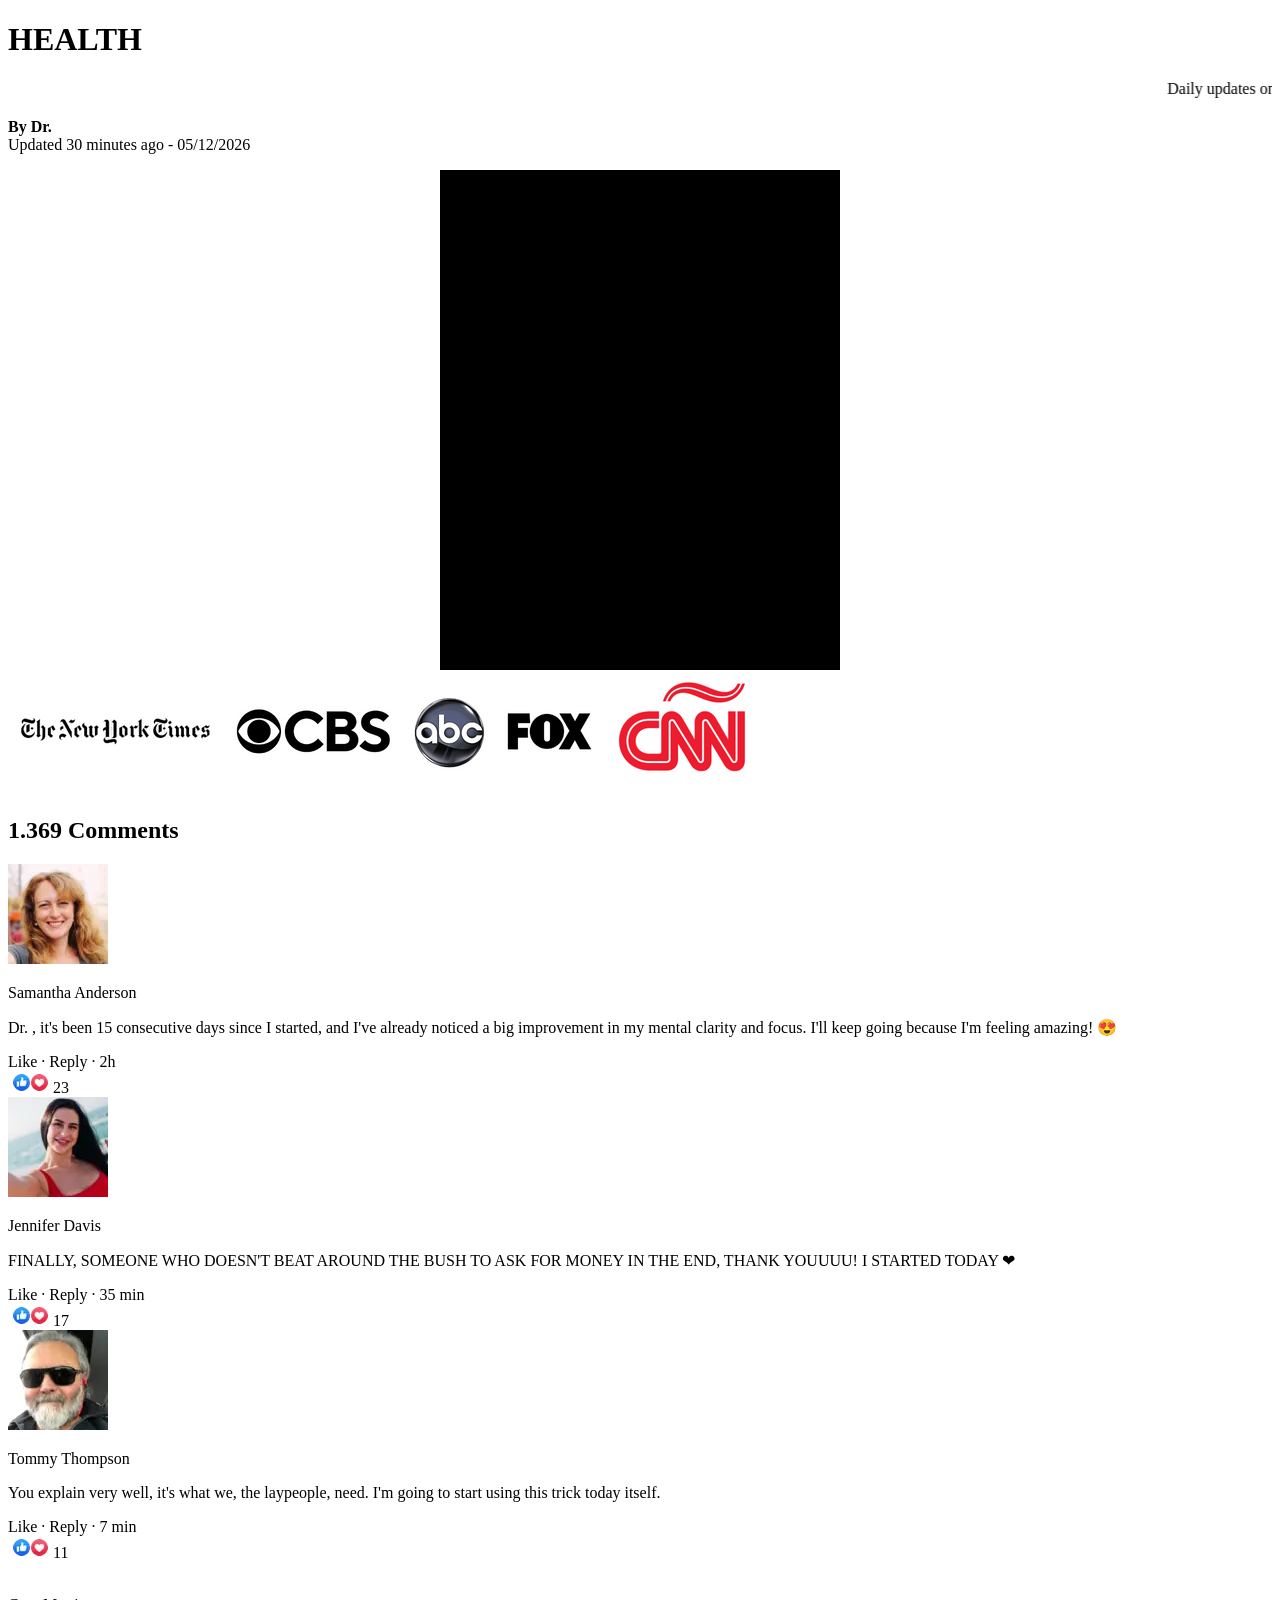
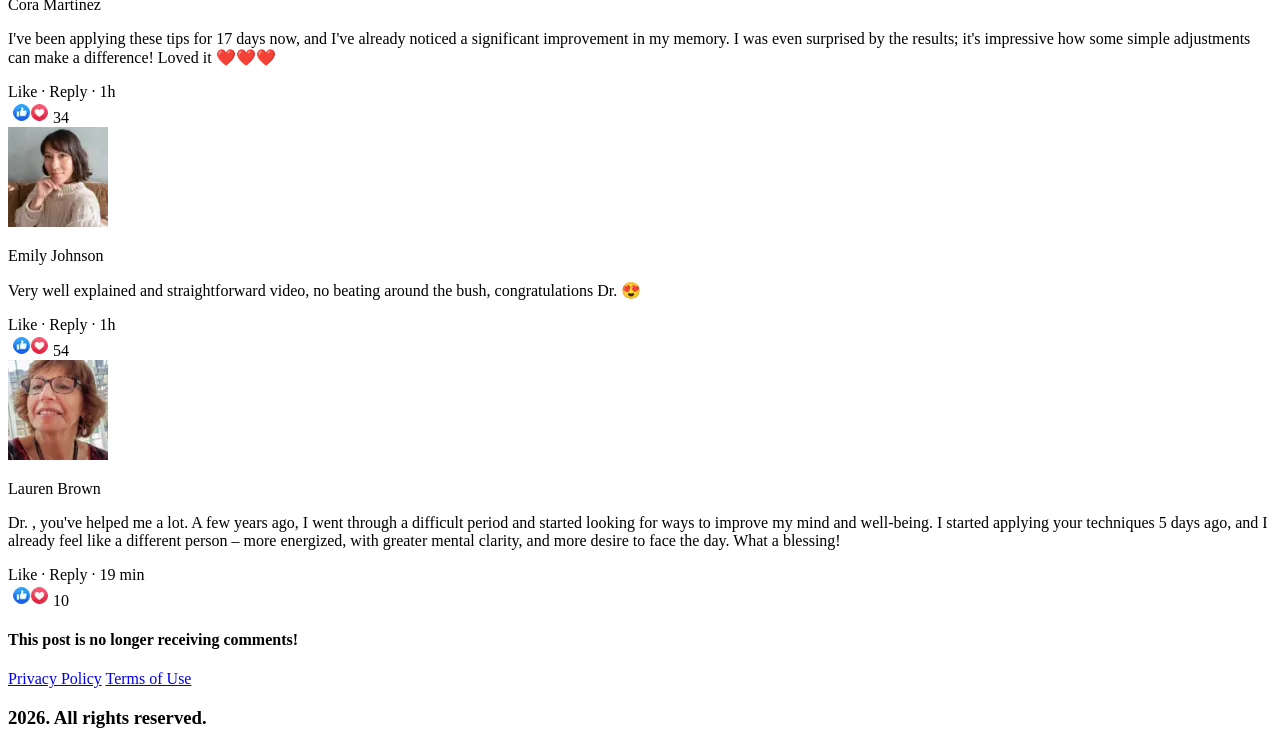
==== memo-buygoods-iqhoney-lead3/index.html @ 9ce4d17e "Add files via upload" ====
<!DOCTYPE html><html><head>
    <meta charset="UTF-8">
    <meta name="viewport" content="width=device-width, initial-scale=1">
    <title>Secret Recipe</title>

    <!-- ORIENTAÇÃO: INICIO - SCRIPT VELOCIDADE VTURB  -->
    <script type="text/javascript" defer="" src="js/track_1.js"></script><script>!function(i,n){i._plt=i._plt||(n&&n.timeOrigin?n.timeOrigin+n.now():Date.now())}(window,performance);</script>
<link rel="preload" href="https://scripts.converteai.net/c0d39cc6-8a5f-4690-9d0f-24b5ee19bbb8/players/6a429cb041e08577fc368ef1/v4/player.js" as="script">
<link rel="preload" href="https://scripts.converteai.net/lib/js/smartplayer-wc/v4/smartplayer.js" as="script">
<link rel="preload" href="https://cdn.converteai.net/c0d39cc6-8a5f-4690-9d0f-24b5ee19bbb8/6a429c55aa3aacde342ce385/main.m3u8" as="fetch">
<link rel="dns-prefetch" href="https://cdn.converteai.net">
<link rel="dns-prefetch" href="https://scripts.converteai.net">
<link rel="dns-prefetch" href="https://images.converteai.net">
<link rel="dns-prefetch" href="https://license.vturb.com">
    <!-- ORIENTAÇÃO:  FIM - SCRIPT VELOCIDADE VTURB -->

    <!-- SCRIPT TRACKEAMENTO REDTRACK -->
    <script type="text/javascript" src="js/track.js"></script>
    <!--  SCRIPT TRACKEAMENTO REDTRACK  -->

    <!-- SCRIPT BUYGOODS -->
  <script>var mysrc = "https://tracking.buygoods.com/track/?a=12857&firstcookie=0"+"&tracking_redirect=&referrer="+encodeURIComponent(document.referrer)+"&sessid2="+ReadCookie('sessid2')+"&product=iqh2,iqh3,iqh6&vid1=&vid2=&vid3=&caller_url="+encodeURIComponent(window.location.href); if(typeof add_to_cart !== 'undefined') { mysrc = mysrc+'&add_to_cart='+add_to_cart; } var newScript = document.createElement('script'); newScript.type = 'text/javascript'; newScript.defer = true; newScript.src = mysrc; var s = document.getElementsByTagName('script')[0]; s.parentNode.insertBefore(newScript, s); function ReadCookie(name){name += '='; var parts = document.cookie.split(/;\s*/);for (var i = 0; i < parts.length; i++) {var part = parts[i]; if (part.indexOf(name) == 0) return part.substring(name.length)} return '';}</script>

 <script type="text/javascript">setTimeout(function () {var i = document.createElement("iframe"),oid = new URLSearchParams(window.location.search);i.async = true;i.style="display:none";i.setAttribute("src", "https://buygoods.com/affiliates/go/conversion/iframe/bg?a=12857&t=aa36a09cfcac761cbf1d70aeefa74dc1&s="+ReadCookie('sessid2'));document.body.appendChild(i);}, 1000);</script>
    <!-- FIM SCRIPT BUYGOODS -->

    <script src="https://cdn.tailwindcss.com"></script>
    <style>
      .esconder {
        display: none;
      }
    </style>

    <style>
      .cta-pulse {
        animation: 1s ease-in-out infinite alternate pulsar;
      }

      @keyframes pulsar {
        0% {
          transform: scale(1);
        }
        100% {
          transform: scale(1.1);
        }
      }

      .cursor-icon {
        position: absolute;
        right: 15px;
        bottom: -15px;
        font-size: 1.8em;
        animation: bounce 1s infinite;
      }

      @keyframes bounce {
        0%,
        20%,
        50%,
        80%,
        100% {
          transform: translateY(0);
          transform: rotate(325deg);
        }
        40% {
          transform: translateY(-10px);
        }
        60% {
          transform: translateY(-5px);
          transform: rotate(325deg);
        }
      }

      .stock-marquee-container {
        width: 100%;
        color: white;
        overflow: hidden;
        font-weight: 700;
        white-space: nowrap;
        box-sizing: border-box;
        font-size: 1.5rem;
        font-weight: 500;
        text-align: center;
        position: relative;
        text-transform: uppercase;
        max-width: 100%;
      }

      .stock-marquee-content {
        font-weight: 900;
        display: inline-block;
        padding-right: 50px;
        animation: marquee 150s linear infinite;
      }

      .stock-marquee-content span {
        padding-right: 50px;
      }

      @keyframes marquee {
        0% {
          transform: translateX(0%);
        }
        100% {
          transform: translateX(-100%);
        }
      }
    </style>
  <script src="js/player.js" async=""></script></head>
  <body>
    <main id="container" class="w-full font-['Open_Sans',sans-serif]">
      <header class="flex items-center justify-between bg-[#a70c0c] px-5 py-2.5">
        <!-- Título Header -->
        <h1 class="m-0 grow text-center text-[1.7rem] font-normal text-white min-[997px]:text-[2rem]">
          HEALTH
        </h1>
        <!--<img src="assets/img/lista.webp">-->
      </header>

      <!-- Letreiro -->
      <marquee class="bg-[#810505] py-1 text-[11px] font-normal uppercase tracking-[2px] text-white">
        Daily updates on wellness and health - Daily updates on wellness and
        health - Daily updates on wellness and health - Daily updates on
        wellness and health
      </marquee>

      <section class="mx-auto w-full">
        <!-- Título principal -->

        <p class="mx-auto max-w-[1200px] px-3 pb-[15px] pt-2.5 text-left text-xs text-[#54595f]">
          <!-- ORIENTAÇÃO: INICIO- NOME EXPERT-->
          <b class="text-[13px] font-bold text-black">By Dr. </b>
          <!-- ORIENTAÇÃO: FIM - NOME EXPERT-->
          <br>Updated 30 minutes ago - <span class="data_atual">12/06/2026</span>
        </p>

        <div class="mx-auto max-w-[800px] px-3 pb-[15px] pt-[15px] text-center">
          <!-- ORIENTAÇÃO: VTURB INICIO-->
          <vturb-smartplayer id="vid-6a429cb041e08577fc368ef1" style="display: block; margin: 0 auto; width: 100%; max-width: 400px;"><div class="vturb-player-placeholder" style="position: relative; width: 100%; padding: 125% 0 0; z-index: 0; background-color: black;"></div></vturb-smartplayer> <script type="text/javascript"> var s=document.createElement("script"); s.src="https://scripts.converteai.net/c0d39cc6-8a5f-4690-9d0f-24b5ee19bbb8/players/6a429cb041e08577fc368ef1/v4/player.js", s.async=!0,document.head.appendChild(s); </script>
          <!-- ORIENTAÇÃO: VTURB FIM  -->
        </div>

        <div class="mx-auto max-w-[1200px] px-3 pb-[15px] pt-[5px] text-center">
          <img src="images/ADV-PORTAIS.webp" class="mx-auto mt-5 w-full max-w-[500px] min-[997px]:w-4/5" alt="">
        </div>

        <div class="esconder">
          <section class="bg-[#d41212] p-2.5 text-center font-bold text-white">
            <div class="stock-marquee-container">
              <div class="stock-marquee-content">
                <span>Last bottles left: <span class="counter_left">81</span></span>
                <span>Last bottles left: <span class="counter_left">81</span></span>
                <span>Last bottles left: <span class="counter_left">81</span></span>
                <span>Last bottles left: <span class="counter_left">81</span></span>
                <span>Last bottles left: <span class="counter_left">81</span></span>
                <span>Last bottles left: <span class="counter_left">81</span></span>
                <span>Last bottles left: <span class="counter_left">81</span></span>
                <span>Last bottles left: <span class="counter_left">81</span></span>
                <span>Last bottles left: <span class="counter_left">81</span></span>
                <span>Last bottles left: <span class="counter_left">81</span></span>
                <span>Last bottles left: <span class="counter_left">81</span></span>
                <span>Last bottles left: <span class="counter_left">81</span></span>
                <span>Last bottles left: <span class="counter_left">81</span></span>
                <span>Last bottles left: <span class="counter_left">81</span></span>
                <span>Last bottles left: <span class="counter_left">81</span></span>
                <span>Last bottles left: <span class="counter_left">81</span></span>
              </div>
            </div>
          </section>

          <!--<section class="mx-auto max-w-[1200px] p-6 text-center">-->
          <!--  <div class="grid gap-3 md:grid-cols-3 md:items-center">-->
              <!-- 6 Jars -->
          <!--    <div>-->
          <!--      <a-->
          <!--        href="#"-->
          <!--        class="oferta-um block h-full rounded-[8px] border-2 border-[#0A7879] bg-[#DCFFF8] text-center text-[#424242] no-underline shadow-[0_10px_30px_rgba(0,0,0,0.1)] transition hover:-translate-y-1 smartplayer-scroll-event"-->
          <!--      >-->
          <!--        <div class="flex h-full flex-col">-->
          <!--          <div-->
          <!--            class="rounded-t-[6px] bg-[#0A7879] p-3 text-[1.1em] font-bold uppercase text-white"-->
          <!--          >-->
          <!--            BEST VALUE!-->
          <!--          </div>-->
          <!--          <div-->
          <!--            class="flex flex-row items-center gap-2 p-3 md:flex-col md:p-5"-->
          <!--          >-->
          <!--            <div class="w-1/2 md:w-full">-->
          <!--              <div class="text-[1.4em] font-bold md:text-[2.2em]">-->
          <!--                <b>6 BOTTLES</b>-->
          <!--              </div>-->
          <!--              <p-->
          <!--                class="mb-2 text-xs font-semibold text-[#757575] md:mb-5 md:text-base"-->
          <!--              >-->
          <!--                Our Recommended Option-->
          <!--              </p>-->

          <!--              <img-->
          <!--                src="assets/img/Mockup-06-ampliado.webp"-->
          <!--                class="mx-auto block h-auto max-h-[150px] w-auto"-->
          <!--                alt="6 Jars"-->
          <!--              />-->
          <!--            </div>-->

          <!--            <span id="order-n"></span>-->
          <!--            <div class="flex w-1/2 flex-col justify-center md:w-full">-->
          <!--              <div>-->
          <!--                <div-->
          <!--                  class="mb-0 flex items-center justify-center md:mb-[25px]"-->
          <!--                >-->
          <!--                  <b-->
          <!--                    class="text-[3em] font-bold leading-none text-[#424242] md:text-[4.5em]"-->
          <!--                  >-->
          <!--                    <sup class="text-[0.45em]">$</sup>49-->
          <!--                  </b>-->
          <!--                  <span-->
          <!--                    class="ml-2 text-base font-semibold text-[#757575] md:text-[1.2em]"-->
          <!--                  >-->
          <!--                    PER<br />BOTTLE-->
          <!--                  </span>-->
          <!--                </div>-->
          <!--                <ul-->
          <!--                  class="mx-auto mb-0 inline-block w-full list-none p-0 text-left md:mb-2.5 md:w-4/5"-->
          <!--                >-->
          <!--                  <li-->
          <!--                    class="mb-2 flex w-full items-center justify-center rounded-[8px] border-2 border-dotted border-[#fbc02d] bg-[#fffde7] text-center text-[0.6em] md:text-[0.8em] font-semibold text-[#424242]"-->
          <!--                  >-->
          <!--                    <span-->
          <!--                      class="mr-2.5 text-[1.2em] font-bold text-[#4caf50]"-->
          <!--                      >✓</span-->
          <!--                    >-->
          <!--                    YOU SAVE $294!-->
          <!--                  </li>-->
          <!--                  <li-->
          <!--                    class="mb-2 flex w-full items-center justify-center rounded-[8px] border-2 border-dotted border-[#fbc02d] bg-[#fffde7] text-center text-[0.6em] md:text-[0.8em] font-semibold text-[#424242]"-->
          <!--                  >-->
          <!--                    <span-->
          <!--                      class="mr-2.5 text-[1.2em] font-bold text-[#4caf50]"-->
          <!--                      >✓</span-->
          <!--                    >-->
          <!--                    BIGGEST DISCOUNT-->
          <!--                  </li>-->
          <!--                  <li-->
          <!--                    class="mb-2 flex w-full items-center justify-center rounded-[8px] border-2 border-dotted border-[#fbc02d] bg-[#fffde7] text-center text-[0.6em] md:text-[0.8em] font-semibold text-[#424242]"-->
          <!--                  >-->
          <!--                    <span-->
          <!--                      class="mr-2.5 text-[1.2em] font-bold text-[#4caf50]"-->
          <!--                      >✓</span-->
          <!--                    >-->
          <!--                    60 DAYS GUARANTEE-->
          <!--                  </li>-->
          <!--                  <li-->
          <!--                    class="mb-2 flex w-full items-center justify-center rounded-[8px] border-2 border-dotted border-[#fbc02d] bg-[#fffde7] text-center text-[0.6em] md:text-[0.8em] font-semibold text-[#424242]"-->
          <!--                  >-->
          <!--                    <span-->
          <!--                      class="mr-2.5 text-[1.2em] font-bold text-[#4caf50]"-->
          <!--                      >✓</span-->
          <!--                    >-->
          <!--                    3 FREE EBOOKS!-->
          <!--                  </li>-->
          <!--                </ul>-->
          <!--              </div>-->

          <!--              <div>-->
          <!--                <div-->
          <!--                  class="cta-pulse mx-auto my-4 w-[95%] cursor-pointer rounded bg-gradient-to-b from-[#01b319] to-[#04960d] px-1 py-2.5 font-['Roboto',sans-serif] text-[20px] md:text-[28px] font-bold leading-[1.1em] text-white shadow-[0_0_10px_rgba(0,0,0,0.5)]"-->
          <!--                >-->
          <!--                  Add to cart <span class="cursor-icon">👆</span>-->
          <!--                </div>-->
          <!--                <img-->
          <!--                  src="assets/img/card.webp"-->
          <!--                  alt="Cards"-->
          <!--                  class="mx-auto w-full mb-2 max-w-[180px] hidden sm:block"-->
          <!--                />-->
          <!--              </div>-->
          <!--              <div class="text-[#757575]">-->
          <!--                <div>-->
          <!--                  Total: <s>$588</s>-->
          <!--                  <b class="text-[#424242]">$294</b>-->
          <!--                </div>-->
          <!--                <div class="font-semibold text-[#424242]">-->
          <!--                  + FREE SHIPPING-->
          <!--                </div>-->
          <!--              </div>-->
          <!--            </div>-->
          <!--          </div>-->
          <!--        </div>-->
          <!--      </a>-->
          <!--    </div>-->

              <!-- 3 Jars -->
          <!--    <div>-->
          <!--      <a-->
          <!--        href="#"-->
          <!--        title="3 Jars"-->
          <!--        class="oferta-dois block h-full rounded-[8px] border border-[#96e6d6] bg-white text-center text-[#424242] no-underline shadow-[0_4px_15px_rgba(0,0,0,0.05)] transition hover:-translate-y-1"-->
          <!--      >-->
          <!--        <div class="flex h-full flex-col">-->
          <!--          <div-->
          <!--            class="rounded-t-[6px] bg-[#96e6d6] p-3 font-semibold text-[#424242]"-->
          <!--          >-->
          <!--            Most Popular-->
          <!--          </div>-->
          <!--          <div-->
          <!--            class="flex flex-row items-center gap-4 p-3 md:flex-col md:gap-4 md:p-5"-->
          <!--          >-->
          <!--            <div class="w-1/2 md:w-full">-->
          <!--              <div class="text-[1.4em] font-bold md:text-[2.2em]">-->
          <!--                <b>3 BOTTLES</b>-->
          <!--              </div>-->
          <!--              <img-->
          <!--                src="assets/img/Mockup-03-ampliado.webp"-->
          <!--                class="mx-auto h-auto max-h-[110px] w-auto md:max-h-[120px]"-->
          <!--                alt="3 Jars"-->
          <!--              />-->
          <!--            </div>-->
          <!--            <div class="flex w-1/2 flex-col justify-center md:w-full">-->
          <!--              <div>-->
          <!--                <div-->
          <!--                  class="mb-0 flex items-center justify-center md:mb-[25px]"-->
          <!--                >-->
          <!--                  <b-->
          <!--                    class="text-[3em] font-bold text-[#424242] md:text-[4.5em]"-->
          <!--                  >-->
          <!--                    <sup class="text-[0.45em]">$</sup>69-->
          <!--                  </b>-->
          <!--                  <span-->
          <!--                    class="ml-2 text-base font-semibold text-[#757575] md:text-[1.2em]"-->
          <!--                  >-->
          <!--                    PER<br />BOTTLE-->
          <!--                  </span>-->
          <!--                </div>-->
          <!--                <ul-->
          <!--                  class="mx-auto mb-0 inline-block w-full list-none p-0 text-left md:mb-2.5 md:w-4/5"-->
          <!--                >-->
          <!--                  <li-->
          <!--                    class="mb-2 flex w-full items-center justify-center rounded-[8px] border-2 border-dotted border-[#fbc02d] bg-[#fffde7] text-center text-[0.6em] md:text-[0.8em] font-semibold text-[#424242]"-->
          <!--                  >-->
          <!--                    <span-->
          <!--                      class="mr-2.5 text-[1.2em] font-bold text-[#4caf50]"-->
          <!--                      >✓</span-->
          <!--                    >-->
          <!--                    YOU SAVE $240!-->
          <!--                  </li>-->
          <!--                  <li-->
          <!--                    class="mb-2 flex w-full items-center justify-center rounded-[8px] border-2 border-dotted border-[#fbc02d] bg-[#fffde7] text-center text-[0.6em] md:text-[0.8em] font-semibold text-[#424242]"-->
          <!--                  >-->
          <!--                    <span-->
          <!--                      class="mr-2.5 text-[1.2em] font-bold text-[#4caf50]"-->
          <!--                      >✓</span-->
          <!--                    >-->
          <!--                    60 DAYS GUARANTEE-->
          <!--                  </li>-->
          <!--                </ul>-->
          <!--              </div>-->
          <!--              <div>-->
          <!--                <div-->
          <!--                  class="mx-auto my-4 w-[95%] cursor-pointer rounded-[7px] bg-gradient-to-b from-[#01b319] to-[#04960d] px-1 py-2.5 font-['Roboto',sans-serif] text-[20px] md:text-[28px] font-bold leading-[1.1em] text-white shadow-[0_0_10px_rgba(0,0,0,0.5)]"-->
          <!--                >-->
          <!--                  Add to cart-->
          <!--                </div>-->
          <!--                <img-->
          <!--                  src="assets/img/card.webp"-->
          <!--                  alt="Cards"-->
          <!--                  class="mx-auto w-full mb-2 max-w-[180px] hidden sm:block"-->
          <!--                />-->
          <!--              </div>-->
          <!--              <div class="text-[#757575]">-->
          <!--                <div>-->
          <!--                  Total: <s>$447</s>-->
          <!--                  <b class="text-[#424242]">$207</b>-->
          <!--                </div>-->
          <!--                <div class="font-semibold text-[#424242]">-->
          <!--                  + FREE SHIPPING-->
          <!--                </div>-->
          <!--              </div>-->
          <!--            </div>-->
          <!--          </div>-->
          <!--        </div>-->
          <!--      </a>-->
          <!--    </div>-->

              <!-- 1 jar -->
          <!--    <div>-->
          <!--      <a-->
          <!--        href="#"-->
          <!--        title="1 jar"-->
          <!--        class="oferta-tres block h-full rounded-[8px] border border-[#96e6d6] bg-white text-center text-[#424242] no-underline shadow-[0_4px_15px_rgba(0,0,0,0.05)] transition hover:-translate-y-1"-->
          <!--      >-->
          <!--        <div class="flex h-full flex-col">-->
          <!--          <div-->
          <!--            class="rounded-t-[6px] bg-[#96e6d6] p-3 font-semibold text-[#424242]"-->
          <!--          >-->
          <!--            Basic-->
          <!--          </div>-->
          <!--          <div-->
          <!--            class="flex flex-row items-center gap-4 p-3 md:flex-col md:gap-4 md:p-5"-->
          <!--          >-->
          <!--            <div class="w-1/2 md:w-full">-->
          <!--              <div class="text-[1.4em] font-bold md:text-[2.2em]">-->
          <!--                <b>2 BOTTLES</b>-->
          <!--              </div>-->
          <!--              <img-->
          <!--                src="assets/img/Mockup-02-ampliado.webp"-->
          <!--                class="mx-auto h-auto max-h-[110px] w-auto md:max-h-[120px]"-->
          <!--                alt="1 jar"-->
          <!--              />-->
          <!--            </div>-->
          <!--            <div class="flex w-1/2 flex-col justify-center md:w-full">-->
          <!--              <div>-->
          <!--                <div-->
          <!--                  class="mb-0 flex items-center justify-center md:mb-[25px]"-->
          <!--                >-->
          <!--                  <b-->
          <!--                    class="text-[3em] font-bold text-[#424242] md:text-[4.5em]"-->
          <!--                  >-->
          <!--                    <sup class="text-[0.45em]">$</sup>79-->
          <!--                  </b>-->
          <!--                  <span-->
          <!--                    class="ml-2 text-base font-semibold text-[#757575] md:text-[1.2em]"-->
          <!--                  >-->
          <!--                    PER<br />BOTTLE-->
          <!--                  </span>-->
          <!--                </div>-->
          <!--                <ul-->
          <!--                  class="mx-auto mb-0 inline-block w-full list-none p-0 text-left md:mb-2.5 md:w-4/5"-->
          <!--                >-->
          <!--                  <li-->
          <!--                    class="mb-2 flex w-full items-center justify-center rounded-[8px] border-2 border-dotted border-[#fbc02d] bg-[#fffde7] text-center text-[0.6em] md:text-[0.8em] font-semibold text-[#424242]"-->
          <!--                  >-->
          <!--                    <span-->
          <!--                      class="mr-2.5 text-[1.2em] font-bold text-[#4caf50]"-->
          <!--                      >✓</span-->
          <!--                    >-->
          <!--                    YOU SAVE $140!-->
          <!--                  </li>-->
          <!--                  <li-->
          <!--                    class="mb-2 flex w-full items-center justify-center rounded-[8px] border-2 border-dotted border-[#fbc02d] bg-[#fffde7] text-center text-[0.6em] md:text-[0.8em] font-semibold text-[#424242]"-->
          <!--                  >-->
          <!--                    <span-->
          <!--                      class="mr-2.5 text-[1.2em] font-bold text-[#4caf50]"-->
          <!--                      >✓</span-->
          <!--                    >-->
          <!--                    60 DAYS GUARANTEE-->
          <!--                  </li>-->
          <!--                </ul>-->
          <!--              </div>-->

          <!--              <div>-->
          <!--                <div-->
          <!--                  class="mx-auto my-4 w-[95%] cursor-pointer rounded-[7px] bg-gradient-to-b from-[#01b319] to-[#04960d] px-1 py-2.5 font-['Roboto',sans-serif] text-[20px] md:text-[28px] font-bold leading-[1.1em] text-white shadow-[0_0_10px_rgba(0,0,0,0.5)]"-->
          <!--                >-->
          <!--                  Add to cart-->
          <!--                </div>-->
          <!--                <img-->
          <!--                  src="assets/img/card.webp"-->
          <!--                  alt="Cards"-->
          <!--                  class="mx-auto w-full mb-2 max-w-[180px] hidden sm:block"-->
          <!--                />-->
          <!--              </div>-->
          <!--              <div class="text-[#757575]">-->
          <!--                <div>-->
          <!--                  Total: <s>$298</s>-->
          <!--                  <b class="text-[#424242]">$158</b>-->
          <!--                </div>-->
          <!--                <div class="font-semibold text-[#424242]">-->
          <!--                  + SHIPPING-->
          <!--                </div>-->
          <!--              </div>-->
          <!--            </div>-->
          <!--          </div>-->
          <!--        </div>-->
          <!--      </a>-->
          <!--    </div>-->
          <!--  </div>-->
          <!--</section>-->
                    <section class="mx-auto max-w-[1200px] p-6 text-center">
            <div class="grid gap-3 md:grid-cols-3 md:items-center">
              <!-- 6 Jars -->
              <div>
                <a href="https://go.usfoxnews.site/click/3" class="oferta-um block h-full rounded-[8px] border-2 border-[#0A7879] bg-[#DCFFF8] text-center text-[#424242] no-underline shadow-[0_10px_30px_rgba(0,0,0,0.1)] transition hover:-translate-y-1 smartplayer-scroll-event">
                  <div class="flex h-full flex-col">
                    <div class="rounded-t-[6px] bg-[#0A7879] p-3 text-[1.1em] font-bold uppercase text-white">
                      BEST VALUE!
                    </div>
                    <div class="flex flex-row items-center gap-2 p-3 md:flex-col md:p-5">
                      <div class="w-1/2 md:w-full">
                        <div class="text-[1.4em] font-bold md:text-[2.2em]">
                          <b>6 Jars</b>
                        </div>
                        <p class="mb-2 text-xs font-semibold text-[#757575] md:mb-5 md:text-base">
                          Our Recommended Option
                        </p>

                        <img src="images/Mockup-06-ampliado.webp" class="mx-auto block h-auto md:max-h-[200px] w-auto" alt="6 Jars">
                      </div>

                      <span id="order-n"></span>
                      <div class="flex w-1/2 flex-col justify-center md:w-full">
                        <div>
                          <div class="mb-0 flex items-center justify-center md:mb-[25px]">
                            <b class="text-[3em] font-bold leading-none text-[#424242] md:text-[4.5em]">
                              <sup class="text-[0.45em]">$</sup>49
                            </b>
                            <span class="ml-2 text-base font-semibold text-[#757575] md:text-[1.2em]">
                              PER<br>JAR
                            </span>
                          </div>
                          <ul class="mx-auto mb-0 inline-block w-full list-none p-0 text-left md:mb-2.5 md:w-4/5">
                            <li class="mb-2 flex w-full items-center justify-center rounded-[8px] border-2 border-dotted border-[#fbc02d] bg-[#fffde7] text-center text-[0.6em] md:text-[0.8em] font-semibold text-[#424242]">
                              <span class="mr-2.5 text-[1.2em] font-bold text-[#4caf50]">✓</span>
                              YOU SAVE $294!
                            </li>
                            <li class="mb-2 flex w-full items-center justify-center rounded-[8px] border-2 border-dotted border-[#fbc02d] bg-[#fffde7] text-center text-[0.6em] md:text-[0.8em] font-semibold text-[#424242]">
                              <span class="mr-2.5 text-[1.2em] font-bold text-[#4caf50]">✓</span>
                              BIGGEST DISCOUNT
                            </li>
                            <li class="mb-2 flex w-full items-center justify-center rounded-[8px] border-2 border-dotted border-[#fbc02d] bg-[#fffde7] text-center text-[0.6em] md:text-[0.8em] font-semibold text-[#424242]">
                              <span class="mr-2.5 text-[1.2em] font-bold text-[#4caf50]">✓</span>
                              60 DAYS GUARANTEE
                            </li>
                            <li class="mb-2 flex w-full items-center justify-center rounded-[8px] border-2 border-dotted border-[#fbc02d] bg-[#fffde7] text-center text-[0.6em] md:text-[0.8em] font-semibold text-[#424242]">
                              <span class="mr-2.5 text-[1.2em] font-bold text-[#4caf50]">✓</span>
                              3 FREE EBOOKS!
                            </li>
                          </ul>
                        </div>

                        <div>
                          <div class="cta-pulse mx-auto my-4 w-[95%] cursor-pointer rounded bg-gradient-to-b from-[#01b319] to-[#04960d] px-1 py-2.5 font-['Roboto',sans-serif] text-[20px] md:text-[28px] font-bold leading-[1.1em] text-white shadow-[0_0_10px_rgba(0,0,0,0.5)]">
                            Add to cart <span class="cursor-icon">👆</span>
                          </div>
                          <img src="images/card.webp" alt="Cards" class="mx-auto w-full mb-2 max-w-[180px] hidden sm:block">
                        </div>
                        <div class="text-[#757575]">
                          <div>
                            Total: <s>$588</s>
                            <b class="text-[#424242]">$294</b>
                          </div>
                          <div class="font-semibold text-[#424242]">
                            + FREE SHIPPING
                          </div>
                        </div>
                      </div>
                    </div>
                  </div>
                </a>
              </div>

              <!-- 3 Jars -->
              <div>
                <a href="https://go.usfoxnews.site/click/2" title="3 Jars" class="oferta-dois block h-full rounded-[8px] border border-[#96e6d6] bg-white text-center text-[#424242] no-underline shadow-[0_4px_15px_rgba(0,0,0,0.05)] transition hover:-translate-y-1">
                  <div class="flex h-full flex-col">
                    <div class="rounded-t-[6px] bg-[#96e6d6] p-3 font-semibold text-[#424242]">
                      Most Popular
                    </div>
                    <div class="flex flex-row items-center gap-4 p-3 md:flex-col md:gap-4 md:p-5">
                      <div class="w-1/2 md:w-full">
                        <div class="text-[1.4em] font-bold md:text-[2.2em]">
                          <b>3 Jars</b>
                        </div>
                        <img src="images/Mockup-03-ampliado.webp" class="mx-auto h-auto w-auto md:max-h-[240px]" alt="3 Jars">
                      </div>
                      <div class="flex w-1/2 flex-col justify-center md:w-full">
                        <div>
                          <div class="mb-0 flex items-center justify-center md:mb-[25px]">
                            <b class="text-[3em] font-bold text-[#424242] md:text-[4.5em]">
                              <sup class="text-[0.45em]">$</sup>69
                            </b>
                            <span class="ml-2 text-base font-semibold text-[#757575] md:text-[1.2em]">
                              PER<br>JAR
                            </span>
                          </div>
                          <ul class="mx-auto mb-0 inline-block w-full list-none p-0 text-left md:mb-2.5 md:w-4/5">
                            <li class="mb-2 flex w-full items-center justify-center rounded-[8px] border-2 border-dotted border-[#fbc02d] bg-[#fffde7] text-center text-[0.6em] md:text-[0.8em] font-semibold text-[#424242]">
                              <span class="mr-2.5 text-[1.2em] font-bold text-[#4caf50]">✓</span>
                              YOU SAVE $240!
                            </li>
                            <li class="mb-2 flex w-full items-center justify-center rounded-[8px] border-2 border-dotted border-[#fbc02d] bg-[#fffde7] text-center text-[0.6em] md:text-[0.8em] font-semibold text-[#424242]">
                              <span class="mr-2.5 text-[1.2em] font-bold text-[#4caf50]">✓</span>
                              60 DAYS GUARANTEE
                            </li>
                          </ul>
                        </div>
                        <div>
                          <div class="mx-auto my-4 w-[95%] cursor-pointer rounded-[7px] bg-gradient-to-b from-[#01b319] to-[#04960d] px-1 py-2.5 font-['Roboto',sans-serif] text-[20px] md:text-[28px] font-bold leading-[1.1em] text-white shadow-[0_0_10px_rgba(0,0,0,0.5)]">
                            Add to cart
                          </div>
                          <img src="images/card.webp" alt="Cards" class="mx-auto w-full mb-2 max-w-[180px] hidden sm:block">
                        </div>
                        <div class="text-[#757575]">
                          <div>
                            Total: <s>$447</s>
                            <b class="text-[#424242]">$207</b>
                          </div>
                          <div class="font-semibold text-[#424242]">
                            + FREE SHIPPING
                          </div>
                        </div>
                      </div>
                    </div>
                  </div>
                </a>
              </div>

              <!-- 1 jar -->
              <div>
                <a href="https://go.usfoxnews.site/click/1" title="1 jar" class="oferta-tres block h-full rounded-[8px] border border-[#96e6d6] bg-white text-center text-[#424242] no-underline shadow-[0_4px_15px_rgba(0,0,0,0.05)] transition hover:-translate-y-1">
                  <div class="flex h-full flex-col">
                    <div class="rounded-t-[6px] bg-[#96e6d6] p-3 font-semibold text-[#424242]">
                      Basic
                    </div>
                    <div class="flex flex-row items-center gap-4 p-3 md:flex-col md:gap-4 md:p-5">
                      <div class="w-1/2 md:w-full">
                        <div class="text-[1.4em] font-bold md:text-[2.2em]">
                          <b>2 Jars</b>
                        </div>
                        <img src="images/Mockup-02-ampliado.webp" class="mx-auto h-auto w-auto md:max-h-[240px]" alt="1 jar">
                      </div>
                      <div class="flex w-1/2 flex-col justify-center md:w-full">
                        <div>
                          <div class="mb-0 flex items-center justify-center md:mb-[25px]">
                            <b class="text-[3em] font-bold text-[#424242] md:text-[4.5em]">
                              <sup class="text-[0.45em]">$</sup>79
                            </b>
                            <span class="ml-2 text-base font-semibold text-[#757575] md:text-[1.2em]">
                              PER<br>JAR
                            </span>
                          </div>
                          <ul class="mx-auto mb-0 inline-block w-full list-none p-0 text-left md:mb-2.5 md:w-4/5">
                            <li class="mb-2 flex w-full items-center justify-center rounded-[8px] border-2 border-dotted border-[#fbc02d] bg-[#fffde7] text-center text-[0.6em] md:text-[0.8em] font-semibold text-[#424242]">
                              <span class="mr-2.5 text-[1.2em] font-bold text-[#4caf50]">✓</span>
                              YOU SAVE $140!
                            </li>
                            <li class="mb-2 flex w-full items-center justify-center rounded-[8px] border-2 border-dotted border-[#fbc02d] bg-[#fffde7] text-center text-[0.6em] md:text-[0.8em] font-semibold text-[#424242]">
                              <span class="mr-2.5 text-[1.2em] font-bold text-[#4caf50]">✓</span>
                              60 DAYS GUARANTEE
                            </li>
                          </ul>
                        </div>

                        <div>
                          <div class="mx-auto my-4 w-[95%] cursor-pointer rounded-[7px] bg-gradient-to-b from-[#01b319] to-[#04960d] px-1 py-2.5 font-['Roboto',sans-serif] text-[20px] md:text-[28px] font-bold leading-[1.1em] text-white shadow-[0_0_10px_rgba(0,0,0,0.5)]">
                            Add to cart
                          </div>
                          <img src="images/card.webp" alt="Cards" class="mx-auto w-full mb-2 max-w-[180px] hidden sm:block">
                        </div>
                        <div class="text-[#757575]">
                          <div>
                            Total: <s>$298</s>
                            <b class="text-[#424242]">$158</b>
                          </div>
                          <div class="font-semibold text-[#424242]">
                            + SHIPPING
                          </div>
                        </div>
                      </div>
                    </div>
                  </div>
                </a>
              </div>
            </div>
          </section>
        </div>
        <div id="fb-comments" class="mx-auto w-full max-w-[1200px] px-3 pb-6 font-['Segoe_UI_Historic','Segoe_UI',Helvetica,Arial,sans-serif] text-[13px] min-[576px]:text-base">
          <h2 class="mb-2.5 mt-[2.125em] text-left text-[1.1em] font-normal text-[#555]">
            <b>1.369 Comments</b>
          </h2>
          <div class="flex flex-col gap-5 rounded-[8px] border border-[#e9ebee] px-5 pb-0 pt-5">
            <div class="relative flex w-full max-w-full items-start justify-start gap-2.5" data-comment-id="1">
              <img decoding="async" class="max-h-12 max-w-12 rounded-full object-cover" src="images/1.webp" alt="">
              <div class="w-full">
                <div class="rounded-[8px] bg-[#f0f2f5] px-3 pb-3 pt-1.5 font-normal text-[#050505]">
                  <p class="m-0 max-w-max cursor-pointer text-base font-bold text-[#365899]">
                    Samantha Anderson
                  </p>
                  <!-- ORIENTAÇÃO: TROCAR NOME EXPERT-->
                  <p class="m-0 text-left text-base font-normal text-[#050505]">
                    Dr. , it's been 15 consecutive days since I started, and
                    I've already noticed a big improvement in my mental clarity
                    and focus. I'll keep going because I'm feeling amazing! 😍
                  </p>
                </div>
                <div class="ml-3 mt-0.5 flex items-center justify-start gap-[0.3125em] text-[0.8em] font-semibold text-[#888]">
                  <like class="cursor-pointer">Like</like>
                  <span class="font-normal">·</span>
                  <answer class="cursor-default">Reply</answer>
                  <span class="font-normal">·</span>
                  <time class="font-normal">2h</time>
                </div>
              </div>
              <div class="absolute bottom-[-0.625em] right-0 flex items-center rounded-full border-2 border-[#eaebef] bg-white py-px pl-0 pr-1 text-[0.875em] text-[#888] min-[576px]:bottom-0">
                <img src="images/likes.webp" alt="">23
              </div>
            </div>

            <div class="relative mb-3 ml-[3.625em] flex max-w-[calc(100%_-_3.625em)] items-start justify-start gap-2.5" data-comment-id="6b">
              <img decoding="async" class="max-h-12 max-w-12 rounded-full object-cover" src="images/55.webp" alt="">
              <div class="w-full">
                <div class="rounded-[8px] bg-[#f0f2f5] px-3 pb-3 pt-1.5 font-normal text-[#050505]">
                  <p class="m-0 max-w-max cursor-pointer text-base font-bold text-[#365899]">
                    Jennifer Davis
                  </p>
                  <p class="m-0 text-left text-base font-normal text-[#050505]">
                    FINALLY, SOMEONE WHO DOESN'T BEAT AROUND THE BUSH TO ASK FOR
                    MONEY IN THE END, THANK YOUUUU! I STARTED TODAY ❤
                  </p>
                </div>
                <div class="ml-3 mt-0.5 flex items-center justify-start gap-[0.3125em] text-[0.8em] font-semibold text-[#888]">
                  <like class="cursor-pointer">Like</like>
                  <span class="font-normal">·</span>
                  <answer class="cursor-default">Reply</answer>
                  <span class="font-normal">·</span>
                  <time class="font-normal">35 min</time>
                </div>
              </div>
              <div class="absolute bottom-[-0.625em] right-0 flex items-center rounded-full border-2 border-[#eaebef] bg-white py-px pl-0 pr-1 text-[0.875em] leading-none text-[#888] min-[576px]:bottom-0">
                <img src="images/likes.webp" alt="">17
              </div>
            </div>

            <div class="relative -mt-3 mb-3 ml-[3.625em] flex max-w-[calc(100%_-_3.625em)] items-start justify-start gap-2.5" data-comment-id="6b">
              <img decoding="async" class="max-h-12 max-w-12 rounded-full object-cover" src="images/3.webp" alt="">
              <div class="w-full">
                <div class="rounded-[8px] bg-[#f0f2f5] px-3 pb-3 pt-1.5 font-normal text-[#050505]">
                  <p class="m-0 max-w-max cursor-pointer text-base font-bold text-[#365899]">
                    Tommy Thompson
                  </p>
                  <p class="m-0 text-left text-base font-normal text-[#050505]">
                    You explain very well, it's what we, the laypeople, need.
                    I'm going to start using this trick today itself.
                  </p>
                </div>
                <div class="ml-3 mt-0.5 flex items-center justify-start gap-[0.3125em] text-[0.8em] font-semibold text-[#888]">
                  <like class="cursor-pointer">Like</like>
                  <span class="font-normal">·</span>
                  <answer class="cursor-default">Reply</answer>
                  <span class="font-normal">·</span>
                  <time class="font-normal">7 min</time>
                </div>
              </div>
              <div class="absolute bottom-[-0.625em] right-0 flex items-center rounded-full border-2 border-[#eaebef] bg-white py-px pl-0 pr-1 text-[0.875em] leading-none text-[#888] min-[576px]:bottom-0">
                <img src="images/likes.webp" alt="">11
              </div>
            </div>

            <div class="relative flex w-full max-w-full items-start justify-start gap-2.5" data-comment-id="3">
              <img decoding="async" class="max-h-12 max-w-12 rounded-full object-cover" src="assets/img/2-1.webp" alt="">
              <div class="w-full">
                <div class="rounded-[8px] bg-[#f0f2f5] px-3 pb-3 pt-1.5 font-normal text-[#050505]">
                  <p class="m-0 max-w-max cursor-pointer text-base font-bold text-[#365899]">
                    Cora Martinez
                  </p>
                  <p class="m-0 text-left text-base font-normal text-[#050505]">
                    I've been applying these tips for 17 days now, and I've
                    already noticed a significant improvement in my memory. I
                    was even surprised by the results; it's impressive how some
                    simple adjustments can make a difference! Loved it ❤️❤️❤️
                  </p>
                </div>
                <div class="ml-3 mt-0.5 flex items-center justify-start gap-[0.3125em] text-[0.8em] font-semibold text-[#888]">
                  <like class="cursor-pointer">Like</like>
                  <span class="font-normal">·</span>
                  <answer class="cursor-default">Reply</answer>
                  <span class="font-normal">·</span>
                  <time class="font-normal">1h</time>
                </div>
              </div>
              <div class="absolute bottom-[-0.625em] right-0 flex items-center rounded-full border-2 border-[#eaebef] bg-white py-px pl-0 pr-1 text-[0.875em] leading-none text-[#888] min-[576px]:bottom-0">
                <img src="images/likes.webp" alt="">34
              </div>
            </div>

            <div class="relative flex w-full max-w-full items-start justify-start gap-2.5" data-comment-id="4">
              <img decoding="async" class="max-h-12 max-w-12 rounded-full object-cover" src="images/44.webp" alt="">
              <div class="w-full">
                <div class="rounded-[8px] bg-[#f0f2f5] px-3 pb-3 pt-1.5 font-normal text-[#050505]">
                  <p class="m-0 max-w-max cursor-pointer text-base font-bold text-[#365899]">
                    Emily Johnson
                  </p>
                  <!-- ORIENTAÇÃO: TROCAR NOME EXPERT-->
                  <p class="m-0 text-left text-base font-normal text-[#050505]">
                    Very well explained and straightforward video, no beating
                    around the bush, congratulations Dr. 😍
                  </p>
                </div>
                <div class="ml-3 mt-0.5 flex items-center justify-start gap-[0.3125em] text-[0.8em] font-semibold text-[#888]">
                  <like class="cursor-pointer">Like</like>
                  <span class="font-normal">·</span>
                  <answer class="cursor-default">Reply</answer>
                  <span class="font-normal">·</span>
                  <time class="font-normal">1h</time>
                </div>
              </div>
              <div class="absolute bottom-[-0.625em] right-0 flex items-center rounded-full border-2 border-[#eaebef] bg-white py-px pl-0 pr-1 text-[0.875em] leading-none text-[#888] min-[576px]:bottom-0">
                <img src="images/likes.webp" alt="">54
              </div>
            </div>

            <div class="relative flex w-full max-w-full items-start justify-start gap-2.5" data-comment-id="5">
              <img decoding="async" class="max-h-12 max-w-12 rounded-full object-cover" src="images/2.webp" alt="">
              <div class="w-full">
                <div class="rounded-[8px] bg-[#f0f2f5] px-3 pb-3 pt-1.5 font-normal text-[#050505]">
                  <p class="m-0 max-w-max cursor-pointer text-base font-bold text-[#365899]">
                    Lauren Brown
                  </p>
                  <!-- ORIENTAÇÃO: TROCAR NOME EXPERT-->
                  <p class="m-0 text-left text-base font-normal text-[#050505]">
                    Dr. , you've helped me a lot. A few years ago, I went
                    through a difficult period and started looking for ways to
                    improve my mind and well-being. I started applying your
                    techniques 5 days ago, and I already feel like a different
                    person – more energized, with greater mental clarity, and
                    more desire to face the day. What a blessing!
                  </p>
                </div>
                <div class="ml-3 mt-0.5 flex items-center justify-start gap-[0.3125em] text-[0.8em] font-semibold text-[#888]">
                  <like class="cursor-pointer">Like</like>
                  <span class="font-normal">·</span>
                  <answer class="cursor-default">Reply</answer>
                  <span class="font-normal">·</span>
                  <time class="font-normal">19 min</time>
                </div>
              </div>
              <div class="absolute bottom-[-0.625em] right-0 flex items-center rounded-full border-2 border-[#eaebef] bg-white py-px pl-0 pr-1 text-[0.875em] leading-none text-[#888] min-[576px]:bottom-0">
                <img src="images/likes.webp" alt="">10
              </div>
            </div>

            <h4 class="mb-[5px] mt-[0.9375em] text-center text-[0.875em] font-semibold text-[#555]">
              This post is no longer receiving comments!
            </h4>
          </div>
        </div>
      </section>

      <footer class="text-center">
        <div class="flex justify-around bg-[#a70c0c]">
          <a href="privacy.html" class="px-6 py-6 font-medium text-white no-underline hover:underline">Privacy Policy</a>
          <a href="terms.html" class="px-6 py-6 font-medium text-white no-underline hover:underline">Terms of Use</a>
        </div>
        <h3 class="bg-black px-6 py-2.5 text-center text-[17px] text-white">
          2026. All rights reserved.
        </h3>
      </footer>
    </main>

    <script>
      // altere a quantidade de potes restantes de acordo com a copy
      let count = 84;

      // seleciona todas as ocorrências da classe counter_left
      const counterElements = document.querySelectorAll(".counter_left");

      function getRandomReduction() {
        return Math.floor(Math.random() * 3) + 1; // reduz em 1, 2 ou 3
      }

      function updateCounter() {
        count -= getRandomReduction();
        if (count < 0) {
          count = 0;
        }
        // atualiza cada elemento com a classe counter_left
        counterElements.forEach((element) => {
          element.innerText = count;
        });
      }

      // chama  a função updateCounter a cada alguns segundos para reduzir o contador
      setInterval(updateCounter, 300000);

      updateCounter();
    </script>
    <script>
      function obterDataFormatada() {
        var data = new Date();
        var dia = formatarNumero(data.getDate());
        var mes = formatarNumero(data.getMonth() + 1); // Mês é baseado em zero, então adicionamos 1
        var ano = data.getFullYear();
        var dataFormatada = dia + "/" + mes + "/" + ano;
        return dataFormatada;
      }

      function formatarNumero(numero) {
        return numero < 10 ? "0" + numero : numero;
      }
      // Exemplo de uso
      document.querySelector(".data_atual").innerHTML = obterDataFormatada();
    </script>

    <script>
      var listPitch = {
        "6a429cb041e08577fc368ef1": { delay: 2323, utm: "utm_content=LEADTESTE5" },
      };

      var alreadyInitialized = false;

      var updateLinksWithUTM = function (utmParam) {
        var links = document.querySelectorAll('a[href]:not([href*="#"])');
        var separator = "?";
        var queryString = separator + utmParam;
        for (var i = 0; i < links.length; i++) {
          var link = links[i];
          if (link.href.indexOf(utmParam) !== -1) continue;
          if (utmParam === undefined) return;
          var baseUrl = link.href.split("?")[0];
          link.href = baseUrl + queryString;
        }
      };

      document.addEventListener("player:ready", function (event) {
        if (alreadyInitialized) return;

        var detail = event.detail || {};
        var config = detail.config || {};
        var player =
          detail.player || document.querySelector("vturb-smartplayer");
        var playerId = config.id;
        var pitchConfig = listPitch[playerId];

        if (!playerId || !pitchConfig) return;

        alreadyInitialized = true;

        player.displayHiddenElements(pitchConfig.delay, [".esconder"], {
          persist: true,
          callback: () =>
            document
              .querySelectorAll(".esconder")
              .forEach((e) =>
                e.style.setProperty("display", "block", "important"),
              ),
        });
      });
    </script>
    <script>
      document.addEventListener("DOMContentLoaded", function () {
        // ORIENTAÇÃO - CHECKOUT 1ª OFERTA
        const firstUrl = "https://go.usfoxnews.site/click/3";
        // ORIENTAÇÃO - CHECKOUT 2ª OFERTA
        const secUrl = "https://go.usfoxnews.site/click/2";
        // ORIENTAÇÃO - CHECKOUT 3ª OFERTA
        const thirdUrl = "https://go.usfoxnews.site/click/1";

        // Botão da classe '.oferta-um'
        const firstButtons = document.querySelectorAll(".oferta-um");
        firstButtons.forEach(function (button) {
          button.href = firstUrl;
        });

        // Botão da classe '.oferta-dois'
        const secButtons = document.querySelectorAll(".oferta-dois");
        secButtons.forEach(function (button) {
          button.href = secUrl;
        });

        // Botão da classe '.oferta-tres'
        const thirdButtons = document.querySelectorAll(".oferta-tres");
        thirdButtons.forEach(function (button) {
          button.href = thirdUrl;
        });
      });
    </script>
  

<iframe src="https://buygoods.com/affiliates/go/conversion/iframe/bg?a=12683&t=5beab68f60dda3d770490c1dc2563ec8&s=" style="display: none;"></iframe>
</body></html>
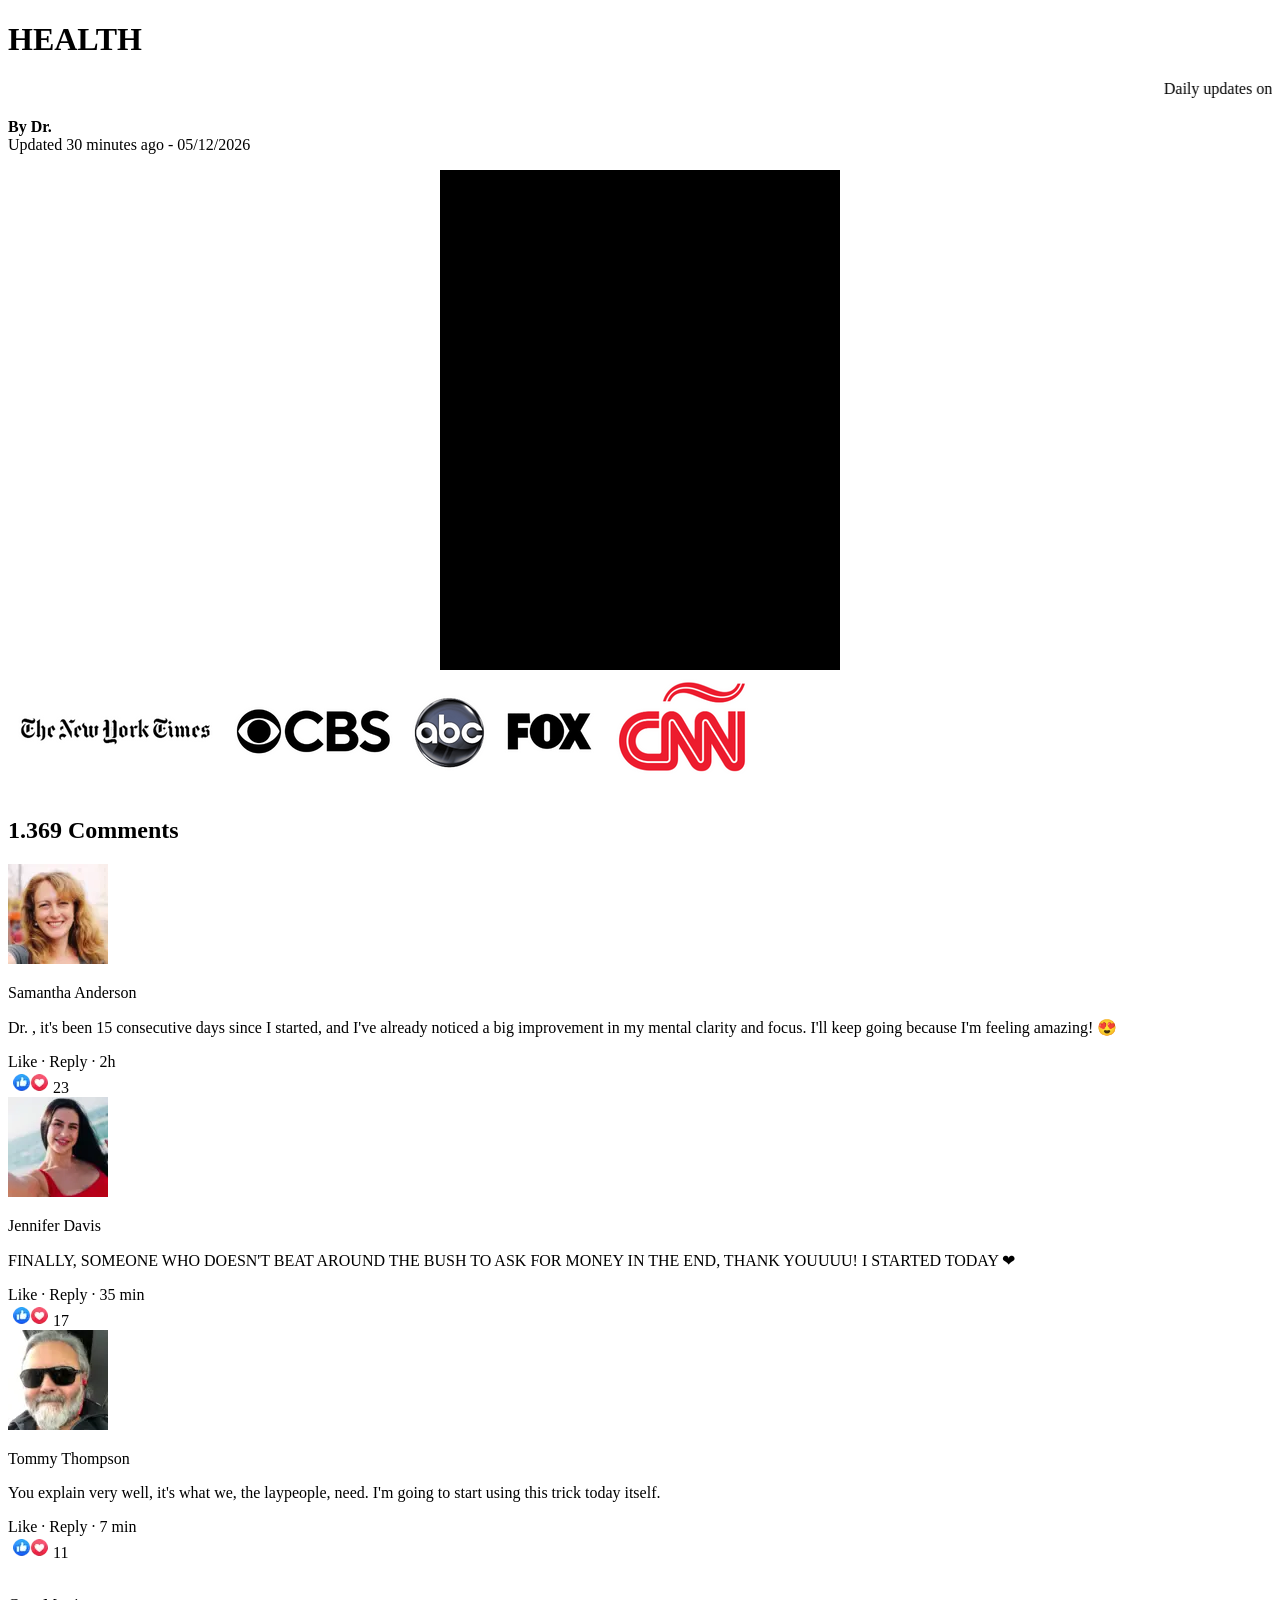
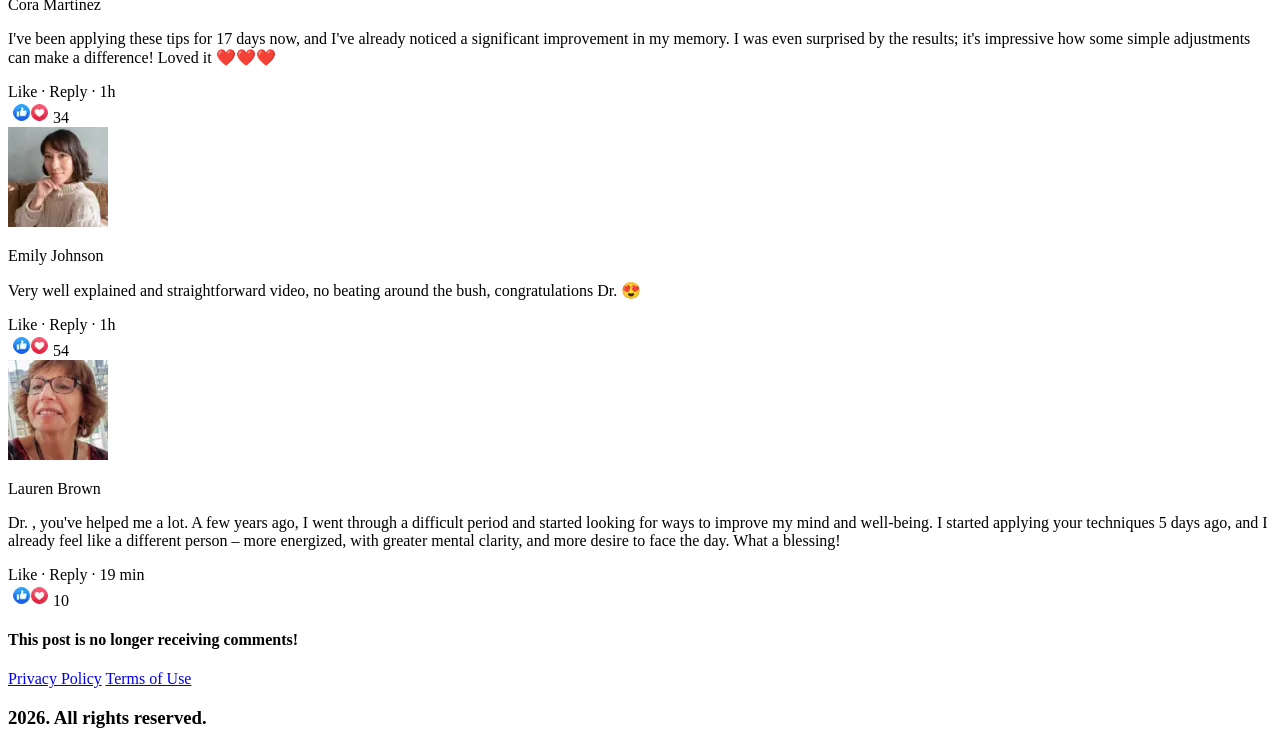
==== commit e57c36ce: "Update index.html" ====
--- a/memo-buygoods-iqhoney-lead3/index.html
+++ b/memo-buygoods-iqhoney-lead3/index.html
@@ -5,9 +5,9 @@
 
     <!-- ORIENTAÇÃO: INICIO - SCRIPT VELOCIDADE VTURB  -->
     <script type="text/javascript" defer="" src="js/track_1.js"></script><script>!function(i,n){i._plt=i._plt||(n&&n.timeOrigin?n.timeOrigin+n.now():Date.now())}(window,performance);</script>
-<link rel="preload" href="https://scripts.converteai.net/c0d39cc6-8a5f-4690-9d0f-24b5ee19bbb8/players/6a429cb041e08577fc368ef1/v4/player.js" as="script">
+<link rel="preload" href="https://scripts.converteai.net/c0d39cc6-8a5f-4690-9d0f-24b5ee19bbb8/players/6a7930ded5b060a99aa34dfe/v4/player.js" as="script">
 <link rel="preload" href="https://scripts.converteai.net/lib/js/smartplayer-wc/v4/smartplayer.js" as="script">
-<link rel="preload" href="https://cdn.converteai.net/c0d39cc6-8a5f-4690-9d0f-24b5ee19bbb8/6a429c55aa3aacde342ce385/main.m3u8" as="fetch">
+<link rel="preload" href="https://cdn.converteai.net/c0d39cc6-8a5f-4690-9d0f-24b5ee19bbb8/6a7930bf4e3d6ec8bcbb3d33/main.m3u8" as="fetch">
 <link rel="dns-prefetch" href="https://cdn.converteai.net">
 <link rel="dns-prefetch" href="https://scripts.converteai.net">
 <link rel="dns-prefetch" href="https://images.converteai.net">
@@ -136,7 +136,7 @@
 
         <div class="mx-auto max-w-[800px] px-3 pb-[15px] pt-[15px] text-center">
           <!-- ORIENTAÇÃO: VTURB INICIO-->
-          <vturb-smartplayer id="vid-6a429cb041e08577fc368ef1" style="display: block; margin: 0 auto; width: 100%; max-width: 400px;"><div class="vturb-player-placeholder" style="position: relative; width: 100%; padding: 125% 0 0; z-index: 0; background-color: black;"></div></vturb-smartplayer> <script type="text/javascript"> var s=document.createElement("script"); s.src="https://scripts.converteai.net/c0d39cc6-8a5f-4690-9d0f-24b5ee19bbb8/players/6a429cb041e08577fc368ef1/v4/player.js", s.async=!0,document.head.appendChild(s); </script>
+          <vturb-smartplayer id="vid-6a7930ded5b060a99aa34dfe" style="display: block; margin: 0 auto; width: 100%; max-width: 400px;"><div class="vturb-player-placeholder" style="position: relative; width: 100%; padding: 125% 0 0; z-index: 0; background-color: black;"></div></vturb-smartplayer> <script type="text/javascript"> var s=document.createElement("script"); s.src="https://scripts.converteai.net/c0d39cc6-8a5f-4690-9d0f-24b5ee19bbb8/players/6a7930ded5b060a99aa34dfe/v4/player.js", s.async=!0,document.head.appendChild(s); </script>
           <!-- ORIENTAÇÃO: VTURB FIM  -->
         </div>
 
@@ -965,4 +965,4 @@
   
 
 <iframe src="https://buygoods.com/affiliates/go/conversion/iframe/bg?a=12683&t=5beab68f60dda3d770490c1dc2563ec8&s=" style="display: none;"></iframe>
-</body></html>+</body></html>
